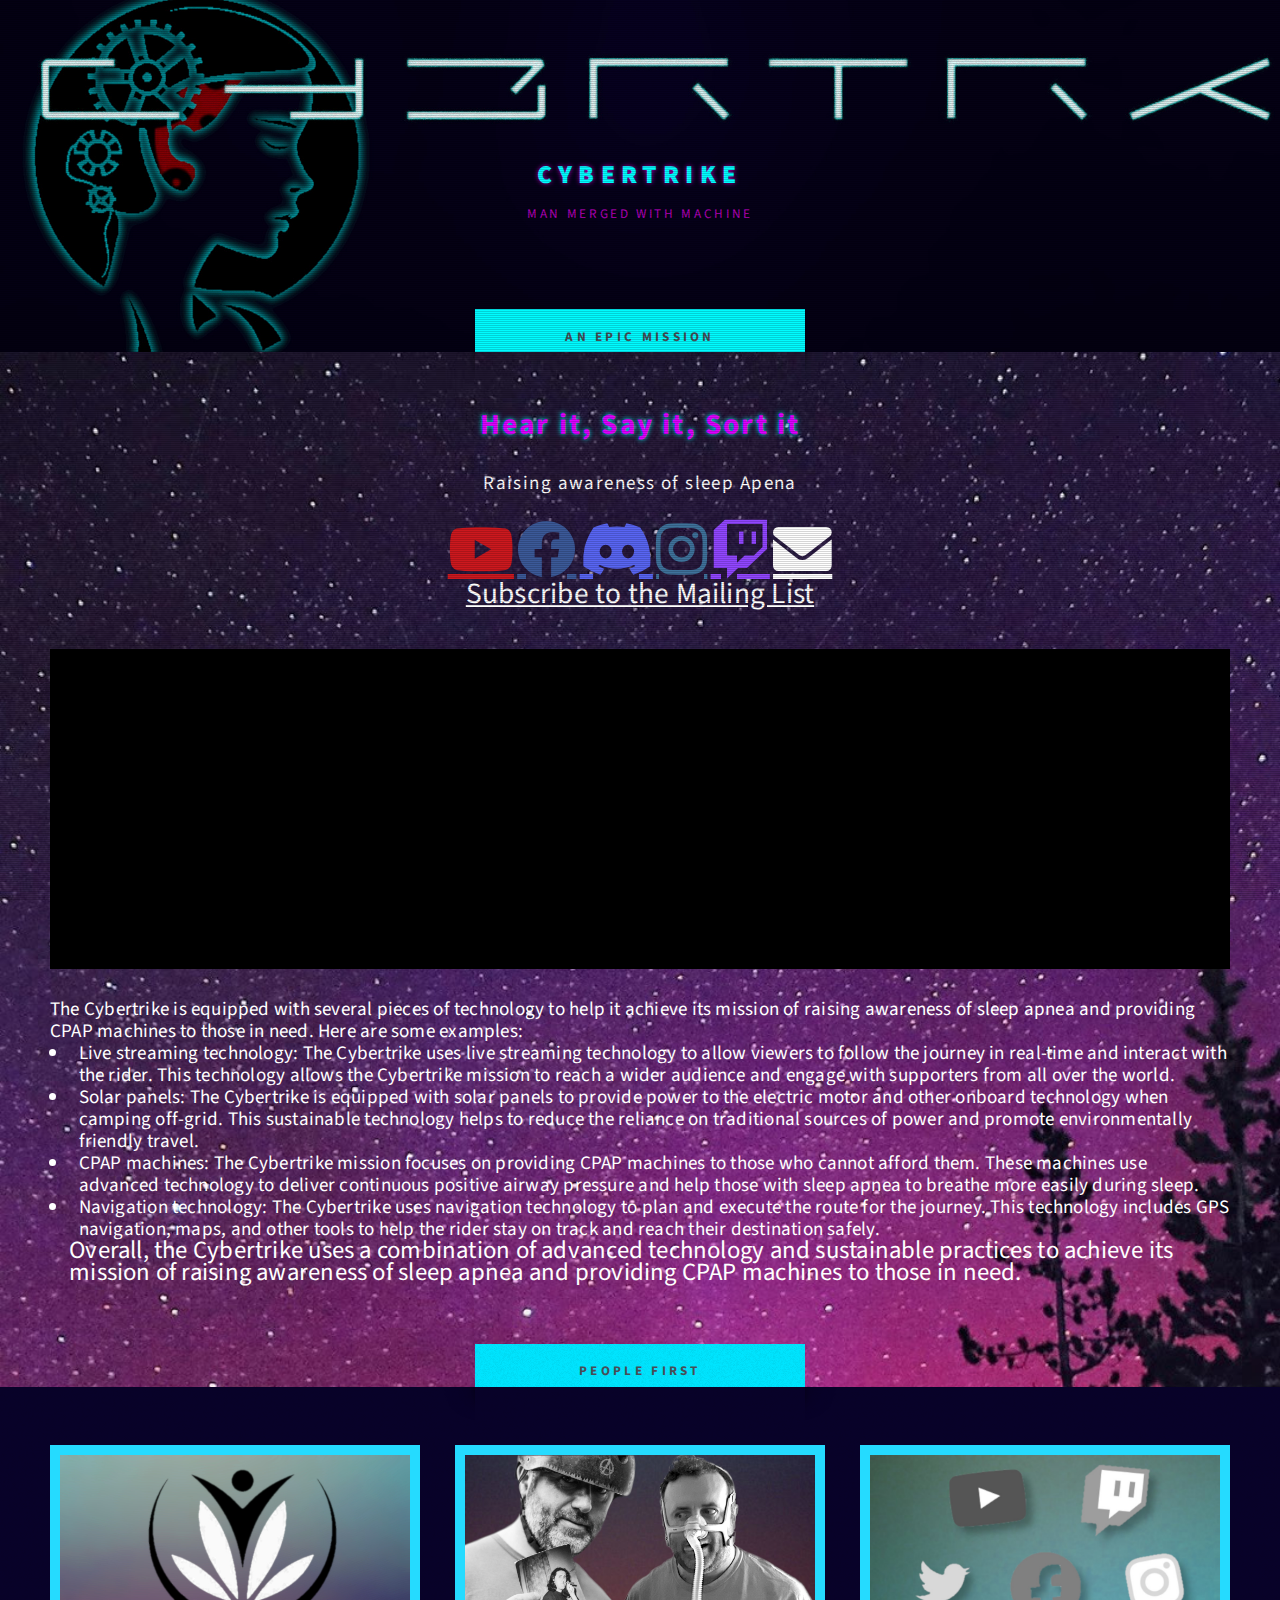
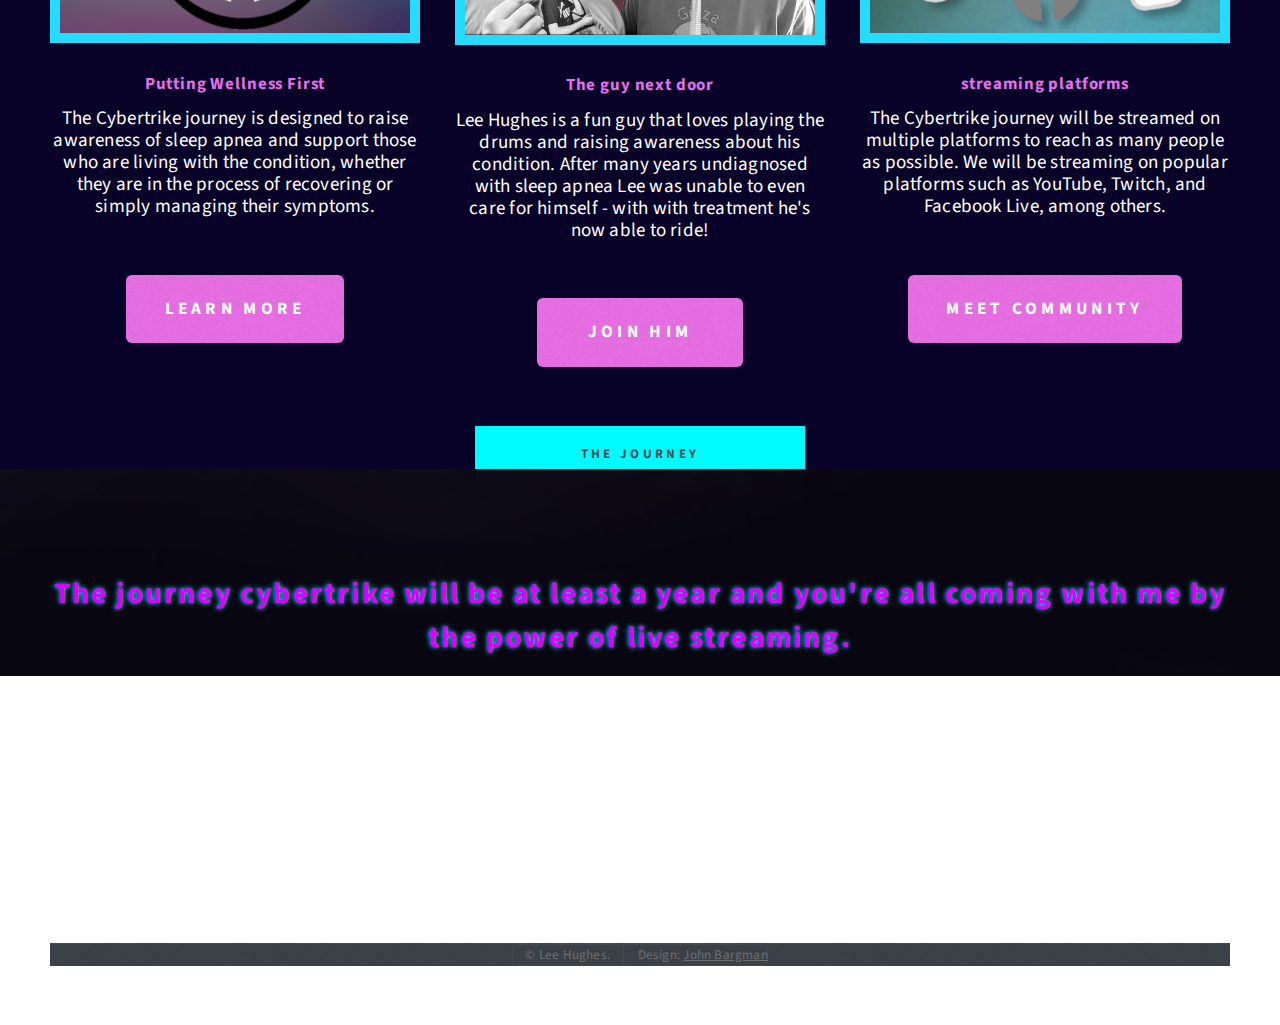
==== website/webroot/index.html @ 4cdc6efd "regorganised file structure to better represent machines" ====
<!DOCTYPE HTML>
<!--
	Cybertrike by John Bargman
-->
<html>
	<head>
		<title>Cybertrike</title>
		<meta charset="utf-8" />
		<meta name="viewport" content="width=device-width, initial-scale=1, user-scalable=no" />
		<link rel="stylesheet" href="assets/css/main.css" />
        <link rel="stylesheet" href="https://cdnjs.cloudflare.com/ajax/libs/font-awesome/6.0.0/css/all.min.css">
        <link rel="stylesheet" href="assets/css/custom.css" />
	</head>
	<body class="no-sidebar is-preload parallax">
		<div id="page-wrapper">

			<!-- Header -->
				<section id="header" class="wrapper">

					<!-- Logo -->
						<div id="logo">
							<h1><a href="index.html">Cybertrike</a></h1>
							<p>Man merged with Machine</p>
						</div>
				</section>
			<!-- Main -->
				<div id="main" class="wrapper style2">
					<div class="title">An Epic Mission</div>
					<div class="container">
						<!-- Content -->
							<div id="content">
								<article class="box post">
									<header class="style1">
										<h2> Hear it, Say it, Sort it </h2>
										<p>Raising awareness of sleep Apena </p>
                                        <div class="row">
                                            <div class="col-6 col-12-medium" style="margin-left: auto;margin-right: auto;">
                                                <!-- Contact -->
                                                <div class="row">
                                                    <div class="col-12 col-12-small">
                                                        <br />
                                                            <a href="https://www.youtube.com/@cybertrike" class="fa-brands fa-youtube fa-colored fa-4x">  </a>
                                                            <a href="https://www.facebook.com/cybertrike" class="fa-brands fa-facebook fa-colored fa-4x"></a>
                                                            <a href="https://discord.com/invite/s9ZY468evv" class="fa-brands fa-discord fa-colored fa-4x"></a>
                                                            <a href="https://instagram.com/cybertriker"   class="fa-brands fa-instagram fa-colored fa-4x"></a>
                                                            <a href="https://www.twitch.tv/cybertriker"   class="fa-brands fa-twitch fa-colored fa-4x"></a>
                                                            <a href="mailto:postmaster@cybertrike.org"    class="fa fa-envelope fa-colored fa-4x"></a>
                                                    </div>
                                                    <a href="mailto:cybertrike@freelists.org" style="font-size:2em;margin-left: auto;margin-right: auto;position:relative; padding-top:4px; color:#fff">Subscribe to the Mailing List</a>
                                                </div>
                                            </div>
                                        </div>
									</header>
                                    <a href="#" class="image featured" style="width:100%;height:320px;overflow:hidden;background-color: #000;">
                                        <video no-controls loop muted autoplay style="width:600px;top:-10px;position:relative;display: block;margin-left: auto;margin-right: auto;">
                                            <source src="images/banner.mp4" type="video/mp4">
                                            <source src="images/banner.webm" type="video/webm">
                                            <img src="images/pic01.jpg" title="Your browser does not support the video tag">
                                        </video>
                                    </a>
									<p>The Cybertrike is equipped with several pieces of technology to help it achieve its mission of raising awareness of sleep apnea and providing CPAP machines to those in need. Here are some examples:</p>
                                    <ul>
                                        <li>Live streaming technology: The Cybertrike uses live streaming technology to allow viewers to follow the journey in real-time and interact with the rider. This technology allows the Cybertrike mission to reach a wider audience and engage with supporters from all over the world.</li>
                                        <li>Solar panels: The Cybertrike is equipped with solar panels to provide power to the electric motor and other onboard technology when camping off-grid. This sustainable technology helps to reduce the reliance on traditional sources of power and promote environmentally friendly travel.</li>
                                        <li>CPAP machines: The Cybertrike mission focuses on providing CPAP machines to those who cannot afford them. These machines use advanced technology to deliver continuous positive airway pressure and help those with sleep apnea to breathe more easily during sleep.</li>
                                        <li>Navigation technology: The Cybertrike uses navigation technology to plan and execute the route for the journey. This technology includes GPS navigation, maps, and other tools to help the rider stay on track and reach their destination safely.</li>
                                        <p>Overall, the Cybertrike uses a combination of advanced technology and sustainable practices to achieve its mission of raising awareness of sleep apnea and providing CPAP machines to those in need.</p>
                                    </ul>
								</article>
							</div>

					</div>
				</div>

			<!-- Highlights -->
				<section id="highlights" class="wrapper style3 padding:0 0 0 0;">
					<div class="title">People First</div>
					<div class="container">
						<div class="row aln-center">
							<div class="col-4 col-12-medium">
								<section class="highlight">
									<a href="#" class="image featured"><img src="images/pic02.jpg" alt="" /></a>
									<h3><a href="#">Putting Wellness First</a></h3>
									<p>The Cybertrike journey is designed to raise awareness of sleep apnea and support those who are living with the condition, whether they are in the process of recovering or simply managing their symptoms.</p>
									<ul class="actions">
										<li><a href="https://www.facebook.com/cybertrike" class="button style1">Learn More</a></li>
									</ul>
								</section>
							</div>
							<div class="col-4 col-12-medium">
								<section class="highlight">
									<a href="#" class="image featured"><img src="images/pic03.jpg" alt="" /></a>
									<h3><a href="#">The guy next door</a></h3>
									<p>Lee Hughes is a fun guy that loves playing the drums and raising awareness about his condition. After many years undiagnosed with sleep apnea Lee was unable to even care for himself - with with treatment he's now able to ride!</p>
									<ul class="actions">
										<li><a href="https://www.youtube.com/@cybertrike" class="button style1">Join him</a></li>
									</ul>
								</section>
							</div>
							<div class="col-4 col-12-medium">
								<section class="highlight">
									<a href="#" class="image featured"><img src="images/pic04.jpg" alt="" /></a>
									<h3><a href="#">streaming platforms</a></h3>
									<p>The Cybertrike journey will be streamed on multiple platforms to reach as many people as possible. We will be streaming on popular platforms such as YouTube, Twitch, and Facebook Live, among others.</p>
									<ul class="actions">
										<li><a href="https://discord.com/invite/s9ZY468evv" class="button style1">Meet Community</a></li>
									</ul>
								</section>
							</div>
						</div>
					</div>
				</section>

			<!-- Footer -->
				<section id="footer" class="wrapper">
					<div class="title">The journey</div>
					<div class="container">
						<header class="style1">
							<h2>The journey cybertrike will be at least a year and you're all coming with me by the power of live streaming.</h2>
							<p>Join me on an epic journey with Cybertrike, a year-long ride that will take you on an unforgettable adventure - all from the comfort of your own home! Through the power of live streaming, you'll be able to experience every moment of this incredible journey as we raise awareness for obstructive sleep apnea and provide life-changing equipment to those in need. Whether you're a sleep apnea sufferer, a supporter of the cause, or just someone looking for an adventure, Cybertrike has something for everyone. So buckle up and join us on this incredible journey - together, we can make a difference!</p>
						</header>
						<div id="copyright" style="padding-top:0;">
							<ul>
								<li>&copy; Lee Hughes.</li><li>Design: <a href="mailto:darthpjb@gmail.com">John Bargman</a></li>
							</ul>
						</div>
					</div>
				</section>

		</div>

		<!-- Scripts -->
			<script src="assets/js/jquery.min.js"></script>
			<script src="assets/js/jquery.dropotron.min.js"></script>
			<script src="assets/js/browser.min.js"></script>
			<script src="assets/js/breakpoints.min.js"></script>
			<script src="assets/js/util.js"></script>
			<script src="assets/js/main.js"></script>

	</body>
</html>
---- website/webroot/assets/css/main.css ----
@import url("https://fonts.googleapis.com/css?family=Source+Sans+Pro:400,400italic,700,900");

/*
	Cybertrike.org by John Bargman
	
	
*/

html, body, div, span, applet, object,
iframe, h1, h2, h3, h4, h5, h6, p, blockquote,
pre, a, abbr, acronym, address, big, cite,
code, del, dfn, em, img, ins, kbd, q, s, samp,
small, strike, strong, sub, sup, tt, var, b,
u, i, center, dl, dt, dd, ol, ul, li, fieldset,
form, label, legend, table, caption, tbody,
tfoot, thead, tr, th, td, article, aside,
canvas, details, embed, figure, figcaption,
footer, header, hgroup, menu, nav, output, ruby,
section, summary, time, mark, audio, video {
	margin: 0;
	padding: 0;
	border: 0;
	font-size: 100%;
	font: inherit;
	vertical-align: baseline;}

article, aside, details, figcaption, figure,
footer, header, hgroup, menu, nav, section {
	display: block;}

body {
	line-height: 1;
}

ol, ul {
	list-style: none;
}

blockquote, q {
	quotes: none;
}

	blockquote:before, blockquote:after, q:before, q:after {
		content: '';
		content: none;
	}

table {
	border-collapse: collapse;
	border-spacing: 0;
}
.video-background { /* class name used in javascript too */
    width: 100%; /* width needs to be set to 100% */
    height: 100%; /* height needs to be set to 100% */
    position: absolute;
    left: 0;
    top: 0;
    z-index: -1;
}

body {
	-webkit-text-size-adjust: none;
}

mark {
	background-color: transparent;
	color: inherit;
}

input::-moz-focus-inner {
	border: 0;
	padding: 0;
}

input, select, textarea {
	-moz-appearance: none;
	-webkit-appearance: none;
	-ms-appearance: none;
	appearance: none;
}

/* Basic */

	@-ms-viewport {
		width: device-width;
	}

	html {
		box-sizing: border-box;
	}

	*, *:before, *:after {
		box-sizing: inherit;
	}

	body.is-preload *, body.is-preload *:before, body.is-preload *:after {
		-moz-animation: none !important;
		-webkit-animation: none !important;
		-ms-animation: none !important;
		animation: none !important;
		-moz-transition: none !important;
		-webkit-transition: none !important;
		-ms-transition: none !important;
		transition: none !important;
	}

	body, input, textarea, select {
		font-family: 'Source Sans Pro', sans-serif;
		font-weight: 400;
		color: #ffffff;
		font-size: 14pt;
		line-height: 1.75em;
		letter-spacing: 0.025em;
	}

	h1, h2, h3, h4, h5, h6 {
		font-weight: 700;
		color: #dd00ff;
	}

		h1 a, h2 a, h3 a, h4 a, h5 a, h6 a {
			color: inherit;
			text-decoration: none;
		}

	a {
		-moz-transition: color .25s ease-in-out;
		-webkit-transition: color .25s ease-in-out;
		-ms-transition: color .25s ease-in-out;
		transition: color .25s ease-in-out;
		text-decoration: underline;
		color: #717479;
	}

		a:hover {
			text-decoration: none;
		}

	strong, b {
		font-weight: 700;
		color: #484d55;
	}

	blockquote {
		border-left: solid 0.5em #ddd;
		padding: 1em 0 1em 2em;
		font-style: italic;
	}

	em, i {
		font-style: italic;
	}

	hr {
		border: 0;
		border-top: solid 1px #ddd;
		margin: 2em 0 2em 0;
	}

	sub {
		position: relative;
		top: 0.5em;
		font-size: 0.8em;
	}

	sup {
		position: relative;
		top: -0.5em;
		font-size: 0.8em;
	}

	.nobr {
		white-space: nowrap;
	}

	br.clear {
		clear: both;
	}

	p, ul, ol, dl, table, blockquote, form {
		font-size: 1.3em;
	}

/* Container */

	.container {
		margin: 0 auto;
		max-width: 100%;
		width: 68em;
	}

		@media screen and (max-width: 1680px) {

			.container {
				width: 70em;
			}

		}

		@media screen and (max-width: 1280px) {

			.container {
				width: calc(100% - 100px);
			}

		}

		@media screen and (max-width: 980px) {

			.container {
				width: calc(100% - 100px);
			}

		}

		@media screen and (max-width: 736px) {

			.container {
				width: calc(100% - 40px);
			}

		}

/* Row */

	.row {
		display: flex;
		flex-wrap: wrap;
		box-sizing: border-box;
		align-items: stretch;
	}

		.row > * {
			box-sizing: border-box;
		}

		.row.gtr-uniform > * > :last-child {
			margin-bottom: 0;
		}

		.row.aln-left {
			justify-content: flex-start;
		}

		.row.aln-center {
			justify-content: center;
		}

		.row.aln-right {
			justify-content: flex-end;
		}

		.row.aln-top {
			align-items: flex-start;
		}

		.row.aln-middle {
			align-items: center;
		}

		.row.aln-bottom {
			align-items: flex-end;
		}

		.row > .imp {
			order: -1;
		}

		.row > .col-1 {
			width: 8.33333%;
		}

		.row > .off-1 {
			margin-left: 8.33333%;
		}

		.row > .col-2 {
			width: 16.66667%;
		}

		.row > .off-2 {
			margin-left: 16.66667%;
		}

		.row > .col-3 {
			width: 25%;
		}

		.row > .off-3 {
			margin-left: 25%;
		}

		.row > .col-4 {
			width: 33.33333%;
		}

		.row > .off-4 {
			margin-left: 33.33333%;
		}

		.row > .col-5 {
			width: 41.66667%;
		}

		.row > .off-5 {
			margin-left: 41.66667%;
		}

		.row > .col-6 {
			width: 50%;
		}

		.row > .off-6 {
			margin-left: 50%;
		}

		.row > .col-7 {
			width: 58.33333%;
		}

		.row > .off-7 {
			margin-left: 58.33333%;
		}

		.row > .col-8 {
			width: 66.66667%;
		}

		.row > .off-8 {
			margin-left: 66.66667%;
		}

		.row > .col-9 {
			width: 75%;
		}

		.row > .off-9 {
			margin-left: 75%;
		}

		.row > .col-10 {
			width: 83.33333%;
		}

		.row > .off-10 {
			margin-left: 83.33333%;
		}

		.row > .col-11 {
			width: 91.66667%;
		}

		.row > .off-11 {
			margin-left: 91.66667%;
		}

		.row > .col-12 {
			width: 100%;
		}

		.row > .off-12 {
			margin-left: 100%;
		}

		.row.gtr-0 {
			margin-top: 0px;
			margin-left: 0px;
		}

			.row.gtr-0 > * {
				padding: 0px 0 0 0px;
			}

			.row.gtr-0.gtr-uniform {
				margin-top: 0px;
			}

				.row.gtr-0.gtr-uniform > * {
					padding-top: 0px;
				}

		.row.gtr-25 {
			margin-top: -12.5px;
			margin-left: -12.5px;
		}

			.row.gtr-25 > * {
				padding: 12.5px 0 0 12.5px;
			}

			.row.gtr-25.gtr-uniform {
				margin-top: -12.5px;
			}

				.row.gtr-25.gtr-uniform > * {
					padding-top: 12.5px;
				}

		.row.gtr-50 {
			margin-top: -25px;
			margin-left: -25px;
		}

			.row.gtr-50 > * {
				padding: 25px 0 0 25px;
			}

			.row.gtr-50.gtr-uniform {
				margin-top: -25px;
			}

				.row.gtr-50.gtr-uniform > * {
					padding-top: 25px;
				}

		.row {
			margin-top: -50px;
			margin-left: -50px;
		}

			.row > * {
				padding: 50px 0 0 50px;
			}

			.row.gtr-uniform {
				margin-top: -50px;
			}

				.row.gtr-uniform > * {
					padding-top: 50px;
				}

		.row.gtr-150 {
			margin-top: -75px;
			margin-left: -75px;
		}

			.row.gtr-150 > * {
				padding: 75px 0 0 75px;
			}

			.row.gtr-150.gtr-uniform {
				margin-top: -75px;
			}

				.row.gtr-150.gtr-uniform > * {
					padding-top: 75px;
				}

		.row.gtr-200 {
			margin-top: -100px;
			margin-left: -100px;
		}

			.row.gtr-200 > * {
				padding: 100px 0 0 100px;
			}

			.row.gtr-200.gtr-uniform {
				margin-top: -100px;
			}

				.row.gtr-200.gtr-uniform > * {
					padding-top: 100px;
				}

		@media screen and (max-width: 1680px) {

			.row {
				display: flex;
				flex-wrap: wrap;
				box-sizing: border-box;
				align-items: stretch;
			}

				.row > * {
					box-sizing: border-box;
				}

				.row.gtr-uniform > * > :last-child {
					margin-bottom: 0;
				}

				.row.aln-left {
					justify-content: flex-start;
				}

				.row.aln-center {
					justify-content: center;
				}

				.row.aln-right {
					justify-content: flex-end;
				}

				.row.aln-top {
					align-items: flex-start;
				}

				.row.aln-middle {
					align-items: center;
				}

				.row.aln-bottom {
					align-items: flex-end;
				}

				.row > .imp-xlarge {
					order: -1;
				}

				.row > .col-1-xlarge {
					width: 8.33333%;
				}

				.row > .off-1-xlarge {
					margin-left: 8.33333%;
				}

				.row > .col-2-xlarge {
					width: 16.66667%;
				}

				.row > .off-2-xlarge {
					margin-left: 16.66667%;
				}

				.row > .col-3-xlarge {
					width: 25%;
				}

				.row > .off-3-xlarge {
					margin-left: 25%;
				}

				.row > .col-4-xlarge {
					width: 33.33333%;
				}

				.row > .off-4-xlarge {
					margin-left: 33.33333%;
				}

				.row > .col-5-xlarge {
					width: 41.66667%;
				}

				.row > .off-5-xlarge {
					margin-left: 41.66667%;
				}

				.row > .col-6-xlarge {
					width: 50%;
				}

				.row > .off-6-xlarge {
					margin-left: 50%;
				}

				.row > .col-7-xlarge {
					width: 58.33333%;
				}

				.row > .off-7-xlarge {
					margin-left: 58.33333%;
				}

				.row > .col-8-xlarge {
					width: 66.66667%;
				}

				.row > .off-8-xlarge {
					margin-left: 66.66667%;
				}

				.row > .col-9-xlarge {
					width: 75%;
				}

				.row > .off-9-xlarge {
					margin-left: 75%;
				}

				.row > .col-10-xlarge {
					width: 83.33333%;
				}

				.row > .off-10-xlarge {
					margin-left: 83.33333%;
				}

				.row > .col-11-xlarge {
					width: 91.66667%;
				}

				.row > .off-11-xlarge {
					margin-left: 91.66667%;
				}

				.row > .col-12-xlarge {
					width: 100%;
				}

				.row > .off-12-xlarge {
					margin-left: 100%;
				}

				.row.gtr-0 {
					margin-top: 0px;
					margin-left: 0px;
				}

					.row.gtr-0 > * {
						padding: 0px 0 0 0px;
					}

					.row.gtr-0.gtr-uniform {
						margin-top: 0px;
					}

						.row.gtr-0.gtr-uniform > * {
							padding-top: 0px;
						}

				.row.gtr-25 {
					margin-top: -12.5px;
					margin-left: -12.5px;
				}

					.row.gtr-25 > * {
						padding: 12.5px 0 0 12.5px;
					}

					.row.gtr-25.gtr-uniform {
						margin-top: -12.5px;
					}

						.row.gtr-25.gtr-uniform > * {
							padding-top: 12.5px;
						}

				.row.gtr-50 {
					margin-top: -25px;
					margin-left: -25px;
				}

					.row.gtr-50 > * {
						padding: 25px 0 0 25px;
					}

					.row.gtr-50.gtr-uniform {
						margin-top: -25px;
					}

						.row.gtr-50.gtr-uniform > * {
							padding-top: 25px;
						}

				.row {
					margin-top: -50px;
					margin-left: -50px;
				}

					.row > * {
						padding: 50px 0 0 50px;
					}

					.row.gtr-uniform {
						margin-top: -50px;
					}

						.row.gtr-uniform > * {
							padding-top: 50px;
						}

				.row.gtr-150 {
					margin-top: -75px;
					margin-left: -75px;
				}

					.row.gtr-150 > * {
						padding: 75px 0 0 75px;
					}

					.row.gtr-150.gtr-uniform {
						margin-top: -75px;
					}

						.row.gtr-150.gtr-uniform > * {
							padding-top: 75px;
						}

				.row.gtr-200 {
					margin-top: -100px;
					margin-left: -100px;
				}

					.row.gtr-200 > * {
						padding: 100px 0 0 100px;
					}

					.row.gtr-200.gtr-uniform {
						margin-top: -100px;
					}

						.row.gtr-200.gtr-uniform > * {
							padding-top: 100px;
						}

		}

		@media screen and (max-width: 1280px) {

			.row {
				display: flex;
				flex-wrap: wrap;
				box-sizing: border-box;
				align-items: stretch;
			}

				.row > * {
					box-sizing: border-box;
				}

				.row.gtr-uniform > * > :last-child {
					margin-bottom: 0;
				}

				.row.aln-left {
					justify-content: flex-start;
				}

				.row.aln-center {
					justify-content: center;
				}

				.row.aln-right {
					justify-content: flex-end;
				}

				.row.aln-top {
					align-items: flex-start;
				}

				.row.aln-middle {
					align-items: center;
				}

				.row.aln-bottom {
					align-items: flex-end;
				}

				.row > .imp-large {
					order: -1;
				}

				.row > .col-1-large {
					width: 8.33333%;
				}

				.row > .off-1-large {
					margin-left: 8.33333%;
				}

				.row > .col-2-large {
					width: 16.66667%;
				}

				.row > .off-2-large {
					margin-left: 16.66667%;
				}

				.row > .col-3-large {
					width: 25%;
				}

				.row > .off-3-large {
					margin-left: 25%;
				}

				.row > .col-4-large {
					width: 33.33333%;
				}

				.row > .off-4-large {
					margin-left: 33.33333%;
				}

				.row > .col-5-large {
					width: 41.66667%;
				}

				.row > .off-5-large {
					margin-left: 41.66667%;
				}

				.row > .col-6-large {
					width: 50%;
				}

				.row > .off-6-large {
					margin-left: 50%;
				}

				.row > .col-7-large {
					width: 58.33333%;
				}

				.row > .off-7-large {
					margin-left: 58.33333%;
				}

				.row > .col-8-large {
					width: 66.66667%;
				}

				.row > .off-8-large {
					margin-left: 66.66667%;
				}

				.row > .col-9-large {
					width: 75%;
				}

				.row > .off-9-large {
					margin-left: 75%;
				}

				.row > .col-10-large {
					width: 83.33333%;
				}

				.row > .off-10-large {
					margin-left: 83.33333%;
				}

				.row > .col-11-large {
					width: 91.66667%;
				}

				.row > .off-11-large {
					margin-left: 91.66667%;
				}

				.row > .col-12-large {
					width: 100%;
				}

				.row > .off-12-large {
					margin-left: 100%;
				}

				.row.gtr-0 {
					margin-top: 0px;
					margin-left: 0px;
				}

					.row.gtr-0 > * {
						padding: 0px 0 0 0px;
					}

					.row.gtr-0.gtr-uniform {
						margin-top: 0px;
					}

						.row.gtr-0.gtr-uniform > * {
							padding-top: 0px;
						}

				.row.gtr-25 {
					margin-top: -8.75px;
					margin-left: -8.75px;
				}

					.row.gtr-25 > * {
						padding: 8.75px 0 0 8.75px;
					}

					.row.gtr-25.gtr-uniform {
						margin-top: -8.75px;
					}

						.row.gtr-25.gtr-uniform > * {
							padding-top: 8.75px;
						}

				.row.gtr-50 {
					margin-top: -17.5px;
					margin-left: -17.5px;
				}

					.row.gtr-50 > * {
						padding: 17.5px 0 0 17.5px;
					}

					.row.gtr-50.gtr-uniform {
						margin-top: -17.5px;
					}

						.row.gtr-50.gtr-uniform > * {
							padding-top: 17.5px;
						}

				.row {
					margin-top: -35px;
					margin-left: -35px;
				}

					.row > * {
						padding: 35px 0 0 35px;
					}

					.row.gtr-uniform {
						margin-top: -35px;
					}

						.row.gtr-uniform > * {
							padding-top: 35px;
						}

				.row.gtr-150 {
					margin-top: -52.5px;
					margin-left: -52.5px;
				}

					.row.gtr-150 > * {
						padding: 52.5px 0 0 52.5px;
					}

					.row.gtr-150.gtr-uniform {
						margin-top: -52.5px;
					}

						.row.gtr-150.gtr-uniform > * {
							padding-top: 52.5px;
						}

				.row.gtr-200 {
					margin-top: -70px;
					margin-left: -70px;
				}

					.row.gtr-200 > * {
						padding: 70px 0 0 70px;
					}

					.row.gtr-200.gtr-uniform {
						margin-top: -70px;
					}

						.row.gtr-200.gtr-uniform > * {
							padding-top: 70px;
						}

		}

		@media screen and (max-width: 980px) {

			.row {
				display: flex;
				flex-wrap: wrap;
				box-sizing: border-box;
				align-items: stretch;
			}

				.row > * {
					box-sizing: border-box;
				}

				.row.gtr-uniform > * > :last-child {
					margin-bottom: 0;
				}

				.row.aln-left {
					justify-content: flex-start;
				}

				.row.aln-center {
					justify-content: center;
				}

				.row.aln-right {
					justify-content: flex-end;
				}

				.row.aln-top {
					align-items: flex-start;
				}

				.row.aln-middle {
					align-items: center;
				}

				.row.aln-bottom {
					align-items: flex-end;
				}

				.row > .imp-medium {
					order: -1;
				}

				.row > .col-1-medium {
					width: 8.33333%;
				}

				.row > .off-1-medium {
					margin-left: 8.33333%;
				}

				.row > .col-2-medium {
					width: 16.66667%;
				}

				.row > .off-2-medium {
					margin-left: 16.66667%;
				}

				.row > .col-3-medium {
					width: 25%;
				}

				.row > .off-3-medium {
					margin-left: 25%;
				}

				.row > .col-4-medium {
					width: 33.33333%;
				}

				.row > .off-4-medium {
					margin-left: 33.33333%;
				}

				.row > .col-5-medium {
					width: 41.66667%;
				}

				.row > .off-5-medium {
					margin-left: 41.66667%;
				}

				.row > .col-6-medium {
					width: 50%;
				}

				.row > .off-6-medium {
					margin-left: 50%;
				}

				.row > .col-7-medium {
					width: 58.33333%;
				}

				.row > .off-7-medium {
					margin-left: 58.33333%;
				}

				.row > .col-8-medium {
					width: 66.66667%;
				}

				.row > .off-8-medium {
					margin-left: 66.66667%;
				}

				.row > .col-9-medium {
					width: 75%;
				}

				.row > .off-9-medium {
					margin-left: 75%;
				}

				.row > .col-10-medium {
					width: 83.33333%;
				}

				.row > .off-10-medium {
					margin-left: 83.33333%;
				}

				.row > .col-11-medium {
					width: 91.66667%;
				}

				.row > .off-11-medium {
					margin-left: 91.66667%;
				}

				.row > .col-12-medium {
					width: 100%;
				}

				.row > .off-12-medium {
					margin-left: 100%;
				}

				.row.gtr-0 {
					margin-top: 0px;
					margin-left: 0px;
				}

					.row.gtr-0 > * {
						padding: 0px 0 0 0px;
					}

					.row.gtr-0.gtr-uniform {
						margin-top: 0px;
					}

						.row.gtr-0.gtr-uniform > * {
							padding-top: 0px;
						}

				.row.gtr-25 {
					margin-top: -12.5px;
					margin-left: -12.5px;
				}

					.row.gtr-25 > * {
						padding: 12.5px 0 0 12.5px;
					}

					.row.gtr-25.gtr-uniform {
						margin-top: -12.5px;
					}

						.row.gtr-25.gtr-uniform > * {
							padding-top: 12.5px;
						}

				.row.gtr-50 {
					margin-top: -25px;
					margin-left: -25px;
				}

					.row.gtr-50 > * {
						padding: 25px 0 0 25px;
					}

					.row.gtr-50.gtr-uniform {
						margin-top: -25px;
					}

						.row.gtr-50.gtr-uniform > * {
							padding-top: 25px;
						}

				.row {
					margin-top: -50px;
					margin-left: -50px;
				}

					.row > * {
						padding: 50px 0 0 50px;
					}

					.row.gtr-uniform {
						margin-top: -50px;
					}

						.row.gtr-uniform > * {
							padding-top: 50px;
						}

				.row.gtr-150 {
					margin-top: -75px;
					margin-left: -75px;
				}

					.row.gtr-150 > * {
						padding: 75px 0 0 75px;
					}

					.row.gtr-150.gtr-uniform {
						margin-top: -75px;
					}

						.row.gtr-150.gtr-uniform > * {
							padding-top: 75px;
						}

				.row.gtr-200 {
					margin-top: -100px;
					margin-left: -100px;
				}

					.row.gtr-200 > * {
						padding: 100px 0 0 100px;
					}

					.row.gtr-200.gtr-uniform {
						margin-top: -100px;
					}

						.row.gtr-200.gtr-uniform > * {
							padding-top: 100px;
						}

		}

		@media screen and (max-width: 736px) {

			.row {
				display: flex;
				flex-wrap: wrap;
				box-sizing: border-box;
				align-items: stretch;
			}

				.row > * {
					box-sizing: border-box;
				}

				.row.gtr-uniform > * > :last-child {
					margin-bottom: 0;
				}

				.row.aln-left {
					justify-content: flex-start;
				}

				.row.aln-center {
					justify-content: center;
				}

				.row.aln-right {
					justify-content: flex-end;
				}

				.row.aln-top {
					align-items: flex-start;
				}

				.row.aln-middle {
					align-items: center;
				}

				.row.aln-bottom {
					align-items: flex-end;
				}

				.row > .imp-small {
					order: -1;
				}

				.row > .col-1-small {
					width: 8.33333%;
				}

				.row > .off-1-small {
					margin-left: 8.33333%;
				}

				.row > .col-2-small {
					width: 16.66667%;
				}

				.row > .off-2-small {
					margin-left: 16.66667%;
				}

				.row > .col-3-small {
					width: 25%;
				}

				.row > .off-3-small {
					margin-left: 25%;
				}

				.row > .col-4-small {
					width: 33.33333%;
				}

				.row > .off-4-small {
					margin-left: 33.33333%;
				}

				.row > .col-5-small {
					width: 41.66667%;
				}

				.row > .off-5-small {
					margin-left: 41.66667%;
				}

				.row > .col-6-small {
					width: 50%;
				}

				.row > .off-6-small {
					margin-left: 50%;
				}

				.row > .col-7-small {
					width: 58.33333%;
				}

				.row > .off-7-small {
					margin-left: 58.33333%;
				}

				.row > .col-8-small {
					width: 66.66667%;
				}

				.row > .off-8-small {
					margin-left: 66.66667%;
				}

				.row > .col-9-small {
					width: 75%;
				}

				.row > .off-9-small {
					margin-left: 75%;
				}

				.row > .col-10-small {
					width: 83.33333%;
				}

				.row > .off-10-small {
					margin-left: 83.33333%;
				}

				.row > .col-11-small {
					width: 91.66667%;
				}

				.row > .off-11-small {
					margin-left: 91.66667%;
				}

				.row > .col-12-small {
					width: 100%;
				}

				.row > .off-12-small {
					margin-left: 100%;
				}

				.row.gtr-0 {
					margin-top: 0px;
					margin-left: 0px;
				}

					.row.gtr-0 > * {
						padding: 0px 0 0 0px;
					}

					.row.gtr-0.gtr-uniform {
						margin-top: 0px;
					}

						.row.gtr-0.gtr-uniform > * {
							padding-top: 0px;
						}

				.row.gtr-25 {
					margin-top: -7.5px;
					margin-left: -7.5px;
				}

					.row.gtr-25 > * {
						padding: 7.5px 0 0 7.5px;
					}

					.row.gtr-25.gtr-uniform {
						margin-top: -7.5px;
					}

						.row.gtr-25.gtr-uniform > * {
							padding-top: 7.5px;
						}

				.row.gtr-50 {
					margin-top: -15px;
					margin-left: -15px;
				}

					.row.gtr-50 > * {
						padding: 15px 0 0 15px;
					}

					.row.gtr-50.gtr-uniform {
						margin-top: -15px;
					}

						.row.gtr-50.gtr-uniform > * {
							padding-top: 15px;
						}

				.row {
					margin-top: -30px;
					margin-left: -30px;
				}

					.row > * {
						padding: 30px 0 0 30px;
					}

					.row.gtr-uniform {
						margin-top: -30px;
					}

						.row.gtr-uniform > * {
							padding-top: 30px;
						}

				.row.gtr-150 {
					margin-top: -45px;
					margin-left: -45px;
				}

					.row.gtr-150 > * {
						padding: 45px 0 0 45px;
					}

					.row.gtr-150.gtr-uniform {
						margin-top: -45px;
					}

						.row.gtr-150.gtr-uniform > * {
							padding-top: 45px;
						}

				.row.gtr-200 {
					margin-top: -60px;
					margin-left: -60px;
				}

					.row.gtr-200 > * {
						padding: 60px 0 0 60px;
					}

					.row.gtr-200.gtr-uniform {
						margin-top: -60px;
					}

						.row.gtr-200.gtr-uniform > * {
							padding-top: 60px;
						}

		}

/* Section/Article */

	section,
	article {
		margin: 0 0 4em 0;
	}

	section > :last-child,
	article > :last-child,
	section:last-child,
	article:last-child {
		margin-bottom: 0;
	}

	header.style1 {
		text-align: center;
		padding: 3em 0 3em 0;
	}

		header.style1 h2 {
			font-weight: 700;
			font-size: 2em;
			letter-spacing: 0.075em;
			line-height: 1.5em;
            text-shadow: 0px 0px 5px #00fbff;
		}

		header.style1 p {
			color: #ffffff;
			display: block;
			margin: 1.15em 0 0 0;
			font-size: 1.3em;
			letter-spacing: 0.075em;
			line-height: 1.5em;
		}

/* Table */

	table {
		width: 100%;
	}

		table.default {
			width: 100%;
		}

			table.default tbody tr:nth-child(2n+2) {
				background: #f4f4f4;
			}

			table.default td {
				padding: 0.5em 1em 0.5em 1em;
			}

			table.default th {
				text-align: left;
				font-weight: 400;
				padding: 0.5em 1em 0.5em 1em;
			}

			table.default thead {
				background: #484d55;
				color: #fff;
			}

			table.default tfoot {
				background: #eee;
			}

/* Form */

	form label {
		display: block;
		font-weight: 700;
		color: #484d55;
		margin: 0.25em 0 0.5em 0;
	}

	form input[type="text"],
	form input[type="email"],
	form input[type="password"],
	form select,
	form textarea {
		-moz-transition: all .25s ease-in-out;
		-webkit-transition: all .25s ease-in-out;
		-ms-transition: all .25s ease-in-out;
		transition: all .25s ease-in-out;
		-webkit-appearance: none;
		display: block;
		border: 0;
		background: #eee;
		box-shadow: inset 0px 0px 1px 0px #a0a1a7;
		border-radius: 0.35em;
		width: 100%;
		padding: 0.75em 1em 0.75em 1em;
	}

		form input[type="text"]:focus,
		form input[type="email"]:focus,
		form input[type="password"]:focus,
		form select:focus,
		form textarea:focus {
			background: #f8f8f8;
		}

	form input[type="text"],
	form input[type="email"]
	input[type="password"] {
		line-height: 1em;
	}

	form select {
		line-height: 1em;
	}

	form textarea {
		min-height: 8em;
	}

	form ul.actions {
		margin-top: 0;
	}

	form ::-webkit-input-placeholder {
		color: #555 !important;
		font-style: italic;
		line-height: 1.35em;
	}

	form :-moz-placeholder {
		color: #555 !important;
		font-style: italic;
	}

	form ::-moz-placeholder {
		color: #555 !important;
		font-style: italic;
	}

	form :-ms-input-placeholder {
		color: #555 !important;
		font-style: italic;
	}

	form ::-moz-focus-inner {
		border: 0;
	}

/* Image */

	.image {
		display: inline-block;
	}

		.image img {
			display: block;
			width: 100%;
		}

		.image.fit {
			display: block;
			width: 100%;
		}

		.image.left {
			float: left;
			margin: 0 2em 2em 0;
		}

		.image.centered {
			display: block;
			margin: 0 0 2em 0;
		}

			.image.centered img {
				margin: 0 auto;
				width: auto;
			}

		.image.featured {
			display: block;
			width: 100%;
			margin: 0 0 2em 0;
		}

/* Button */

	input[type="button"],
	input[type="submit"],
	input[type="reset"],
	button,
	.button {
		-moz-transition: all .25s ease-in-out;
		-webkit-transition: all .25s ease-in-out;
		-ms-transition: all .25s ease-in-out;
		transition: all .25s ease-in-out;
		display: inline-block;
		background: #444;
		text-align: center;
		text-transform: uppercase;
		font-weight: 700;
		letter-spacing: 0.25em;
		text-decoration: none;
		border-radius: 0.35em;
		border: 0;
		outline: 0;
		cursor: pointer;
		padding: 0 2.25em 0 2.25em;
		font-size: 0.9em;
		min-width: 12em;
		height: 4em;
		line-height: 4em;
	}

		input[type="button"]:hover,
		input[type="submit"]:hover,
		input[type="reset"]:hover,
		button:hover,
		.button:hover {
			background-color: #a600ff;
		}

		input[type="button"].large,
		input[type="submit"].large,
		input[type="reset"].large,
		button.large,
		.button.large {
			font-size: 1em;
			min-width: 14em;
		}

		input[type="button"].style1,
		input[type="submit"].style1,
		input[type="reset"].style1,
		button.style1,
		.button.style1 {
			background: #e970e5 url("images/overlay.png");
			color: #fff;
		}

			input[type="button"].style1:hover,
			input[type="submit"].style1:hover,
			input[type="reset"].style1:hover,
			button.style1:hover,
			.button.style1:hover {
				background-color: #a600ff;
			}

			input[type="button"].style1:active,
			input[type="submit"].style1:active,
			input[type="reset"].style1:active,
			button.style1:active,
			.button.style1:active {
				background-color: #d96760;
			}

		input[type="button"].style2,
		input[type="submit"].style2,
		input[type="reset"].style2,
		button.style2,
		.button.style2 {
			background: none;
			color: #606167;
			box-shadow: inset 0px 0px 2px 0px #a0a1a7;
		}

			input[type="button"].style2:hover,
			input[type="submit"].style2:hover,
			input[type="reset"].style2:hover,
			button.style2:hover,
			.button.style2:hover {
				box-shadow: inset 0px 0px 2px 0px #606167;
			}

			input[type="button"].style2:active,
			input[type="submit"].style2:active,
			input[type="reset"].style2:active,
			button.style2:active,
			.button.style2:active {
				box-shadow: inset 0px 0px 2px 0px #202127;
			}

		input[type="button"].style3,
		input[type="submit"].style3,
		input[type="reset"].style3,
		button.style3,
		.button.style3 {
			background: #2f333b url("images/overlay.png");
			color: #fff;
		}

			input[type="button"].style3:hover,
			input[type="submit"].style3:hover,
			input[type="reset"].style3:hover,
			button.style3:hover,
			.button.style3:hover {
				background-color: #3f434b;
			}

			input[type="button"].style3:active,
			input[type="submit"].style3:active,
			input[type="reset"].style3:active,
			button.style3:active,
			.button.style3:active {
				background-color: #1f232b;
			}

/* List */

	ul {
		list-style: disc;
		padding-left: 1em;
	}

		ul li {
			padding-left: 0.5em;
            font-size:1em;
		}

		ul.style2 {
			list-style: none;
			padding-left: 0;
		}

			ul.style2 li {
				border-top: solid 1px #eee;
				padding: 1.5em 0 0 0;
				margin: 1.5em 0 0 0;
			}

				ul.style2 li:first-child {
					border-top: 0;
					padding-top: 0;
					margin-top: 0;
				}

		ul.style3 {
			list-style: none;
			padding-left: 0;
		}

			ul.style3 li {
				border-top: solid 1px #eee;
				padding: 0.5em 0 0 0;
				margin: 0.5em 0 0 0;
			}

				ul.style3 li:first-child {
					border-top: 0;
					padding-top: 0;
					margin-top: 0;
				}

	ol {
		list-style: decimal;
		padding-left: 1.25em;
	}

		ol li {
			padding-left: 0.25em;
		}

/* Actions */

	ul.actions {
		list-style: none;
		padding-left: 0;
		margin: 3em 0 0 0;
	}

		ul.actions li {
			display: inline-block;
			margin: 0 0.75em 0 0.75em;
			padding-left: 0;
		}

			ul.actions li:first-child {
				margin-left: 0;
			}

			ul.actions li:last-child {
				margin-right: 0;
			}

		ul.actions.special {
			text-align: center;
		}

/* Feature List */

	.feature-list {
		max-width: 58em;
		margin-left: auto;
		margin-right: auto;
		position: relative;
		top: 0.75em;
	}

		.feature-list section {
			border-top: solid 1px #eee;
			padding-top: 3em;
			padding-left: 5em;
			position: relative;
		}

		@media screen and (min-width: 981px) {

			.feature-list > .row > :nth-child(-n + 2) > section {
				border-top: 0;
				padding-top: 0;
			}

		}

		.feature-list h3 {
			color: #e97770 !important;
			margin: -0.35em 0 0.75em 0;
			font-size: 1.15em;
			letter-spacing: 0.05em;
		}

			.feature-list h3:before {
				display: block;
				color: #fff;
				background: #2f333b url("images/overlay.png");
				border-radius: 2.5em;
				text-align: center;
				width: 2.5em;
				height: 2.5em;
				line-height: 2.5em;
				margin-right: 0.75em;
				position: absolute;
				left: 0;
				margin-top: -0.5em;
			}

		.feature-list.small section {
			padding-left: 3.5em;
		}

		.feature-list.small h3:before {
			font-size: 0.8em;
		}

/* Icons */

	.icon {
		text-decoration: none;
		text-decoration: none;
	}

		.icon:before {
			-moz-osx-font-smoothing: grayscale;
			-webkit-font-smoothing: antialiased;
			display: inline-block;
			font-style: normal;
			font-variant: normal;
			text-rendering: auto;
			line-height: 1;
			text-transform: none !important;
			font-family: 'Font Awesome 5 Free';
			font-weight: 400;
		}

		.icon:before {
			line-height: inherit;
			font-size: 1.25em;
		}

		.icon > .label {
			display: none;
		}

		.icon.solid:before {
			font-weight: 900;
		}

		.icon.brands:before {
			font-family: 'Font Awesome 5 Brands';
		}

/* Box */

	.box header {
		margin: 0 0 1.5em 0;
	}

		.box header.style1 {
			position: relative;
			margin: -0.5em 0 0 0;
			padding-top: 0;
		}

	.box h2 {
		margin: 0 0 0.75em 0;
		font-size: 1.15em;
		letter-spacing: 0.05em;
	}

	.box h3 {
		margin: 0 0 0.5em 0;
		font-size: 1em;
		font-weight: 600;
		letter-spacing: 0.05em;
	}

	.box.post-excerpt .image.left {
		position: relative;
		top: 0.5em;
		width: 5em;
	}

	.box.post-excerpt h3, .box.post-excerpt p {
		margin-left: 7em;
	}

/* Wrapper */

	.wrapper {
		position: relative;
		padding: 6em 0 9em 0;
	}

		.wrapper .title {
            background-color: #00fbff;
			position: absolute;
			top: 0;
			left: 50%;
			text-align: center;
			text-transform: uppercase;
			display: block;
			font-weight: 700;
			letter-spacing: 0.25em;
			font-size: 0.9em;
			width: 25em;
			height: 3.25em;
			top: -3.25em;
			line-height: 3.25em;
			margin-bottom: -3.25em;
			margin-left: -12.5em;
			padding-top: 0.5em;
		}

			.wrapper .title:before {
				content: '';
				position: absolute;
				bottom: -38px;
				left: -35px;
				width: 35px;
				height: 38px;
				background: url("images/shadow.png");
			}

			.wrapper .title:after {
				-moz-transform: scaleX(-1);
				-webkit-transform: scaleX(-1);
				-ms-transform: scaleX(-1);
				transform: scaleX(-1);
				content: '';
				position: absolute;
				bottom: -38px;
				right: -35px;
				width: 35px;
				height: 38px;
				background: url("images/shadow.png");
			}

		.wrapper.style1 {
			background: #e97770 url("images/overlay.png");
			color: #eee;
			color: rgba(255, 255, 255, 0.75);
		}

			.wrapper.style1 .title {
				background: #e97770 url("images/overlay.png");
				color: #fff;
			}

			.wrapper.style1 h1, .wrapper.style1 h2, .wrapper.style1 h3, .wrapper.style1 h4, .wrapper.style1 h5, .wrapper.style1 h6, .wrapper.style1 strong, .wrapper.style1 b, .wrapper.style1 a {
				color: #fff;
			}

		.wrapper.style2 {
			/*background: #fff;*/
		}

			.wrapper.style2 .title {
				color: #484d55;
			}

		.wrapper.style3 {
			background: #09032a url("images/overlay.png");
		}

			.wrapper.style3 .title {
				background: #00e5ff url("images/overlay.png");
				color: #484d55;
			}

			.wrapper.style3 .image {
				border: solid 10px rgb(37, 219, 255);
			}

/* Page Wrapper */

	#page-wrapper > section {
		margin-bottom: 0;
	}

/* Header */

	#header {
		display: -moz-flex;
		display: -webkit-flex;
		display: -ms-flex;
		display: flex;
		-moz-align-items: center;
		-webkit-align-items: center;
		-ms-align-items: center;
		align-items: center;
		-moz-justify-content: center;
		-webkit-justify-content: center;
		-ms-justify-content: center;
		justify-content: center;
		position: relative;
		height: 24em;
		background: url("../../images/banner.jpg") center center;
		background-size: cover;
		padding: 0;
	}

		#header:before {
			content: '';
			position: absolute;
			top: 0;
			left: 0;
			width: 100%;
			height: 100%;
			background: url("images/overlay.png");
		}

		.homepage #header {
			height: 35em;
		}

/* Logo */

	#logo {
		width: 100%;
		text-align: center;
		position: relative;
		top: 1.5em;
	}

		#logo h1 {
			font-weight: 900;
			text-transform: uppercase;
            color: #00fbff;
            text-shadow: 0px 0px 5px  rgba(255, 0, 255, 0.7);
			font-size: 4em;
			letter-spacing: 0.25em;
		}

		#logo p {
			color : rgba(255, 0, 255, 0.7);
			text-transform: uppercase;
			margin: 1.25em 0 0 0;
			display: block;
			letter-spacing: 0.2em;
			font-size: 0.9em;
		}

/* Nav */

	#nav {
		position: absolute;
		display: block;
		top: 2.5em;
		left: 0;
		width: 100%;
		text-align: center;
	}

		#nav > ul {
			display: inline-block;
			border-radius: 0.35em;
			box-shadow: inset 0px 0px 1px 1px rgba(255, 255, 255, 0.25);
			padding: 0 1.5em 0 1.5em;
		}

			#nav > ul > li {
				display: inline-block;
				text-align: center;
				padding: 0 1.5em 0 1.5em;
			}

				#nav > ul > li > ul {
					display: none;
				}

				#nav > ul > li > a, #nav > ul > li > span {
					display: block;
					color: #eee;
					color: rgba(255, 255, 255, 0.75);
					text-transform: uppercase;
					text-decoration: none;
					font-size: 0.7em;
					letter-spacing: 0.25em;
					height: 5em;
					line-height: 5em;
					-moz-transition: all .25s ease-in-out;
					-webkit-transition: all .25s ease-in-out;
					-o-transition: all .25s ease-in-out;
					-ms-transition: all .25s ease-in-out;
					transition: all .25s ease-in-out;
					outline: 0;
				}

				#nav > ul > li:hover > a {
					color: #fff;
				}

				#nav > ul > li.active > a, #nav > ul > li.active > span {
					color: #fff;
				}

	.dropotron {
		background: #222835 url("images/overlay.png");
		background-color: rgba(44, 50, 63, 0.925);
		padding: 1.25em 1em 1.25em 1em;
		border-radius: 0.35em;
		box-shadow: inset 0px 0px 1px 1px rgba(255, 255, 255, 0.25);
		min-width: 12em;
		text-align: left;
		margin-top: -1.25em;
		margin-left: -1px;
		list-style: none;
	}

		.dropotron.level-0 {
			margin-top: -1px;
			margin-left: 0;
			border-top-left-radius: 0;
			border-top-right-radius: 0;
		}

		.dropotron a, .dropotron span {
			-moz-transition: all .25s ease-in-out;
			-webkit-transition: all .25s ease-in-out;
			-ms-transition: all .25s ease-in-out;
			transition: all .25s ease-in-out;
			display: block;
			color: #eee;
			color: rgba(255, 255, 255, 0.75);
			text-transform: uppercase;
			text-decoration: none;
			font-size: 0.7em;
			letter-spacing: 0.25em;
			border-top: solid 1px rgba(255, 255, 255, 0.15);
			line-height: 3em;
		}

		.dropotron li {
			padding-left: 0;
		}

			.dropotron li:first-child a, .dropotron li:first-child span {
				border-top: 0;
			}

			.dropotron li:hover > a, .dropotron li:hover > span {
				color: #fff;
			}

/* Intro */

	#intro {
		padding-bottom: 8em;
		text-align: center;
	}

		#intro p.style1 {
			font-size: 1.5em;
			letter-spacing: 0.075em;
		}

		#intro p.style2 {
			font-weight: 700;
			color: #fff;
			border-radius: 0.35em;
			box-shadow: inset 0px 0px 1px 1px rgba(255, 255, 255, 0.25);
			font-size: 2.75em;
			letter-spacing: 0.075em;
			line-height: 1.35em;
			padding: 1em 0 1em 0;
			margin-bottom: 1em;
		}

			#intro p.style2 a {
				color: inherit;
				text-decoration: none;
			}

		#intro p.style3 {
			font-size: 1.1em;
			width: 48em;
			margin: 0 auto;
		}

/* Features */

	#features header.style1 {
		padding-bottom: 5em;
	}

	#features ul.actions {
		margin-top: 5em;
	}

/* Highlights */

	#highlights .highlight {
		text-align: center;
	}

		#highlights .highlight h3 {
			color: #e170e9;
			margin: 0 0 0.75em 0;
			font-size: 1.15em;
			letter-spacing: 0.05em;
		}

/* Main */

/* Footer */

	#footer {
		/*background: #282b34 url("images/overlay.png");*/
		color: #eee;
		color: rgba(255, 255, 255, 0.5);
		padding-bottom: 6em;
	}


		#footer hr {
			border-top-color: #333;
			border-top-color: rgba(255, 255, 255, 0.05);
		}

		#footer form input[type="text"],
		#footer form input[type="email"],
		#footer form input[type="password"],
		#footer form select,
		#footer form textarea {
			background: #ccc;
			box-shadow: none;
		}

			#footer form input[type="text"]:focus,
			#footer form input[type="email"]:focus,
			#footer form input[type="password"]:focus,
			#footer form select:focus,
			#footer form textarea:focus {
				background: #fff;
			}

		#footer input[type="button"],
		#footer input[type="submit"],
		#footer input[type="reset"],
		#footer button,
		#footer .button {
			color: #fff;
			box-shadow: inset 0px 0px 2px 0px rgba(255, 255, 255, 0.5);
		}

			#footer input[type="button"]:hover,
			#footer input[type="submit"]:hover,
			#footer input[type="reset"]:hover,
			#footer button:hover,
			#footer .button:hover {
				color: #fff;
				box-shadow: inset 0px 0px 2px 0px rgba(255, 255, 255, 0.65);
			}

			#footer input[type="button"]:active,
			#footer input[type="submit"]:active,
			#footer input[type="reset"]:active,
			#footer button:active,
			#footer .button:active {
				box-shadow: inset 0px 0px 2px 0px rgba(255, 255, 255, 0.75);
			}

			#footer input[type="button"].style2:active,
			#footer input[type="submit"].style2:active,
			#footer input[type="reset"].style2:active,
			#footer button.style2:active,
			#footer .button.style2:active {
				box-shadow: inset 0px 0px 2px 0px rgba(255, 255, 255, 0.75);
			}

		#footer .title {
			
			color:#484d55
		}

		#footer header.style1 {
			padding-bottom: 6em;
			margin-bottom: 6em;
			border-bottom: solid 1px rgba(255, 255, 255, 0.05);
		}

			#footer header.style1 h2 {
                color:#dd00ff;
                text-shadow: 0px 0px 5px #00fbff;
			}

			#footer header.style1 .p {
				color: inherit;
			}

		#footer .feature-list {
			max-width: 100%;
		}

			#footer .feature-list section {
				border-top-color: rgba(255, 255, 255, 0.05);
			}

			#footer .feature-list h3:before {
				background: #3d4249 url("images/overlay.png");
			}

/* Copyright */

	#copyright {
		text-align: center;
		margin-top: 6em;
		border-top: solid 1px rgba(255, 255, 255, 0.05);
        background: #3d4249 url("images/overlay.png");
	}

		#copyright ul {
			display: inline-block;
			border-radius: 0.35em;
			box-shadow: inset 0px 0px 1px 1px rgba(255, 255, 255, 0.05);
			color: #aaa;
			color: rgba(255, 255, 255, 0.25);

			font-size: 0.9em;
		}

			#copyright ul li {
				display: inline-block;
				margin-left: 1em;
				padding-left: 1em;
				border-left: solid 1px #333;
				border-left-color: rgba(255, 255, 255, 0.05);
			}

				#copyright ul li:first-child {
					border-left: 0;
					margin-left: 0;
					padding-left: 0;
				}

		#copyright a {
			color: inherit;
		}

			#copyright a:hover {
				color: #fff;
			}

/* XLarge */

	@media screen and (max-width: 1680px) {

		/* Basic */

			body, input, textarea, select {
				font-size: 12pt;
			}

	}

/* Large */

	@media screen and (max-width: 1280px) {

		/* Basic */

			body, input, select, textarea {
				font-size: 11pt;
				line-height: 1.5em;
				letter-spacing: 0.015em;
			}

		/* Wrapper */

			.wrapper {
				padding: 4em 0 7em 0;
			}

		/* Logo */

			#logo {
				margin-top: -0.5em !important;
			}

				#logo h1 {
					font-size: 1.75em;
				}

		/* Intro */

			#intro {
				padding-bottom: 7em;
			}

				#intro p.style1 {
					font-size: 1.25em;
				}

				#intro p.style2 {
					font-size: 2.25em;
				}

		/* Footer */

			#footer {
				padding-bottom: 4em;
			}

				#footer header.style1 {
					padding-bottom: 4em;
					margin-bottom: 4em;
					border-bottom: solid 1px rgba(255, 255, 255, 0.05);
				}

		/* Copyright */

			#copyright {
				padding-top: 4em;
				margin-top: 4em;
			}

	}

/* Medium */

	#titleBar {
		display: none;
	}

	@media screen and (max-width: 980px) {

		/* Section/Article */

			header br {
				display: none;
			}

		/* Form */

			form ul.actions {
				text-align: center;
			}

		/* Feature List */

			.feature-list {
				max-width: 40em;
			}

				.feature-list section {
					padding-top: 4em;
				}

				.feature-list > .row > :first-child > section {
					border-top: 0;
					padding-top: 0;
				}

		/* Nav */

			#nav {
				display: none;
			}

		/* Logo */

			#logo {
				top: 0;
			}

		/* Intro */

			#intro p.style3 {
				width: auto;
			}

		/* Highlights */

			#highlights .highlight {
				max-width: 40em;
				margin-left: auto;
				margin-right: auto;
			}

		/* Footer */

			#footer .feature-list {
				border-top: solid 1px rgba(255, 255, 255, 0.05);
				padding-top: 4em;
			}

	}

		@media screen and (max-width: 980px) and (min-width: 737px) {

				#footer .feature-list > .row > :nth-child(2) > section {
					border-top: 0;
					padding-top: 0;
				}

		}

	@media screen and (max-width: 980px) {

		/* Nav */

			#page-wrapper {
				-moz-backface-visibility: hidden;
				-webkit-backface-visibility: hidden;
				-ms-backface-visibility: hidden;
				backface-visibility: hidden;
				-moz-transition: -moz-transform 0.5s ease;
				-webkit-transition: -webkit-transform 0.5s ease;
				-ms-transition: -ms-transform 0.5s ease;
				transition: transform 0.5s ease;
				padding-bottom: 1px;
			}

			#titleBar {
				-moz-backface-visibility: hidden;
				-webkit-backface-visibility: hidden;
				-ms-backface-visibility: hidden;
				backface-visibility: hidden;
				-moz-transition: -moz-transform 0.5s ease;
				-webkit-transition: -webkit-transform 0.5s ease;
				-ms-transition: -ms-transform 0.5s ease;
				transition: transform 0.5s ease;
				display: block;
				height: 44px;
				left: 0;
				position: fixed;
				top: 0;
				width: 100%;
				z-index: 10001;
				background: none;
			}

				#titleBar .title {
					display: none;
				}

				#titleBar .toggle {
					text-decoration: none;
					position: absolute;
					top: 0;
					left: 0;
					width: 60px;
					height: 44px;
				}

					#titleBar .toggle:before {
						-moz-osx-font-smoothing: grayscale;
						-webkit-font-smoothing: antialiased;
						display: inline-block;
						font-style: normal;
						font-variant: normal;
						text-rendering: auto;
						line-height: 1;
						text-transform: none !important;
						font-family: 'Font Awesome 5 Free';
						font-weight: 900;
					}

					#titleBar .toggle:before {
						-moz-transition: all .15s ease-in-out;
						-webkit-transition: all .15s ease-in-out;
						-ms-transition: all .15s ease-in-out;
						transition: all .15s ease-in-out;
						text-decoration: none;
						content: '\f0c9';
						font-size: 14px;
						position: absolute;
						top: 6px;
						left: 6px;
						display: block;
						width: 54px;
						height: 38px;
						line-height: 38px;
						text-align: center;
						color: rgba(255, 255, 255, 0.75);
						background-color: rgba(92, 95, 103, 0.5);
						border-radius: 0.25em;
					}

					#titleBar .toggle:active:before {
						background-color: rgba(92, 95, 103, 0.75);
					}

	}

/* Small */

	@media screen and (max-width: 736px) {

		/* Basic */

			body, input, select, textarea {
				line-height: 1.5em;
				font-size: 10.5pt;
				letter-spacing: 0;
			}

			h2, h3, h4, h5, h6 {
				font-size: 1.2em;
				letter-spacing: 0.05em;
				margin: 0 0 1em 0;
			}

			hr {
				margin: 1em 0 1em 0;
			}

		/* Section/Article */

			section, article {
				clear: both;
			}

			header br {
				display: none;
			}

			header.style1 {
				padding: 0 0 1em 0;
			}

				header.style1 h2 {
					font-size: 1.5em;
					letter-spacing: 0.075em;
					line-height: 1.25em;
				}

				header.style1 p {
					font-size: 1em;
					letter-spacing: 0;
					display: block;
					margin: 0;
				}

		/* Button */

			input[type="button"],
			input[type="submit"],
			input[type="reset"],
			button,
			.button {
				display: block;
				width: 100%;
				font-size: 1em;
				max-width: 30em;
				margin: 0 auto;
			}

		/* Actions */

			ul.actions {
				margin: 2em 0 0 0;
			}

				ul.actions li {
					margin: 15px 0 0 0;
					display: block;
				}

					ul.actions li:first-child {
						margin-top: 0;
					}

		/* Feature List */

			.feature-list section {
				padding-top: 2em;
				padding-left: 4em;
			}

			.feature-list h3:before {
				font-size: 0.9em;
			}

		/* Box */

			.box.post-excerpt .image.left {
				position: relative;
				top: 0.25em;
				width: 25%;
				margin: 0;
			}

			.box.post-excerpt h3, .box.post-excerpt p {
				margin-left: 32.5%;
			}

		/* Wrapper */

			.wrapper {
				padding: 3em 0 6em 0;
			}

				.wrapper .title {
					font-size: 0.9em;
					width: 18em;
					height: 2.5em;
					top: -2.5em;
					line-height: 2.5em;
					margin-bottom: -2.5em;
					margin-left: -9em;
					padding-top: 0.5em;
				}

					.wrapper .title:before, .wrapper .title:after {
						height: 15px;
						bottom: -15px;
						background-size: 100% 100%;
					}

		/* Header */

			#header {
				height: 17em;
			}

				.homepage #header {
					height: 20em;
				}

		/* Logo */

			#logo {
				text-align: center;
				padding-left: 2em;
				padding-right: 2em;
			}

				#logo h1 {
					font-size: 1.5em;
					letter-spacing: 0.2em;
				}

				#logo p {
					margin: 1.25em 0 0 0;
					display: block;
					letter-spacing: 0.2em;
					font-size: 0.9em;
				}

		/* Intro */

			#intro {
				text-align: center;
				padding-right: 2em;
				padding-left: 2em;
				padding-bottom: 5em;
				margin: 0 auto;
			}

				#intro p.style1 {
					margin-bottom: 1.5em;
				}

				#intro p.style2 {
					font-size: 1.5em;
					letter-spacing: 0.05em;
					line-height: 1.25em;
					padding: 1.25em;
				}

		/* Features */

			#features header.style1 {
				padding-bottom: 4em;
			}

			#features ul.actions {
				margin-top: 4em;
			}

		/* Content */

			#content {
				padding: 0 0 2em 0;
			}

				#content header.style1 {
					padding-bottom: 2.5em;
				}

		/* Footer */

			#footer {
				padding-bottom: 0;
			}

				#footer header.style1 {
					padding-bottom: 0;
					margin-bottom: 2em;
					border-bottom: 0;
				}

				#footer .feature-list {
					border-top: 0;
					padding-top: 0;
				}

		/* Copyright */

			#copyright {
				padding-top: 0;
				margin-top: 4em;
				border-top: 0;
			}

				#copyright ul {
					padding: 1em 2em;
					width: 100%;
				}

					#copyright ul li {
						display: block;
						margin: 0.5em 0 0 0;
						border-left: 0;
						padding: 0;
					}

						#copyright ul li:first-child {
							margin-top: 0;
						}

	}
---- website/webroot/assets/css/custom.css ----
html:before {
    content: " ";
    display: block; position: fixed;
    top: 0; left: 0; bottom: 0; right: 0;
    background: linear-gradient(rgba(0,0,0,0) 50%, rgba(0,0,0,0.16) 50%);
    z-index: 2;
    background-size: 100% 2px, 3px 100%;
    pointer-events: none;
}
.parallax {
    /* The image used */
    background-image: url("../../images/background.jpg");

    /* Set a specific height */
    min-height: 500px;

    /* Create the parallax scrolling effect */
    background-attachment: fixed;
    background-position:top;
    background-repeat: no-repeat;
    background-size: cover;
}
.fa-facebook.fa-colored, .fa-facebook-f.fa-colored, .fa-facebook-official.fa-colored, .fa-facebook-square.fa-colored { color: #3b5998; }
.fa-instagram.fa-colored { color: #3f729b; }
.fa-twitter.fa-colored, .fa-twitter-square.fa-colored { color: #55acee; }
.fa-youtube.fa-colored, .fa-youtube-play.fa-colored, .fa-youtube-square.fa-colored { color: #cc181e; }
.fa-envelope.fa-colored { color: #fff; }
.fa-discord.fa-colored { color: #5865f2; }
.fa-twitch.fa-colored { color: #9146ff; }
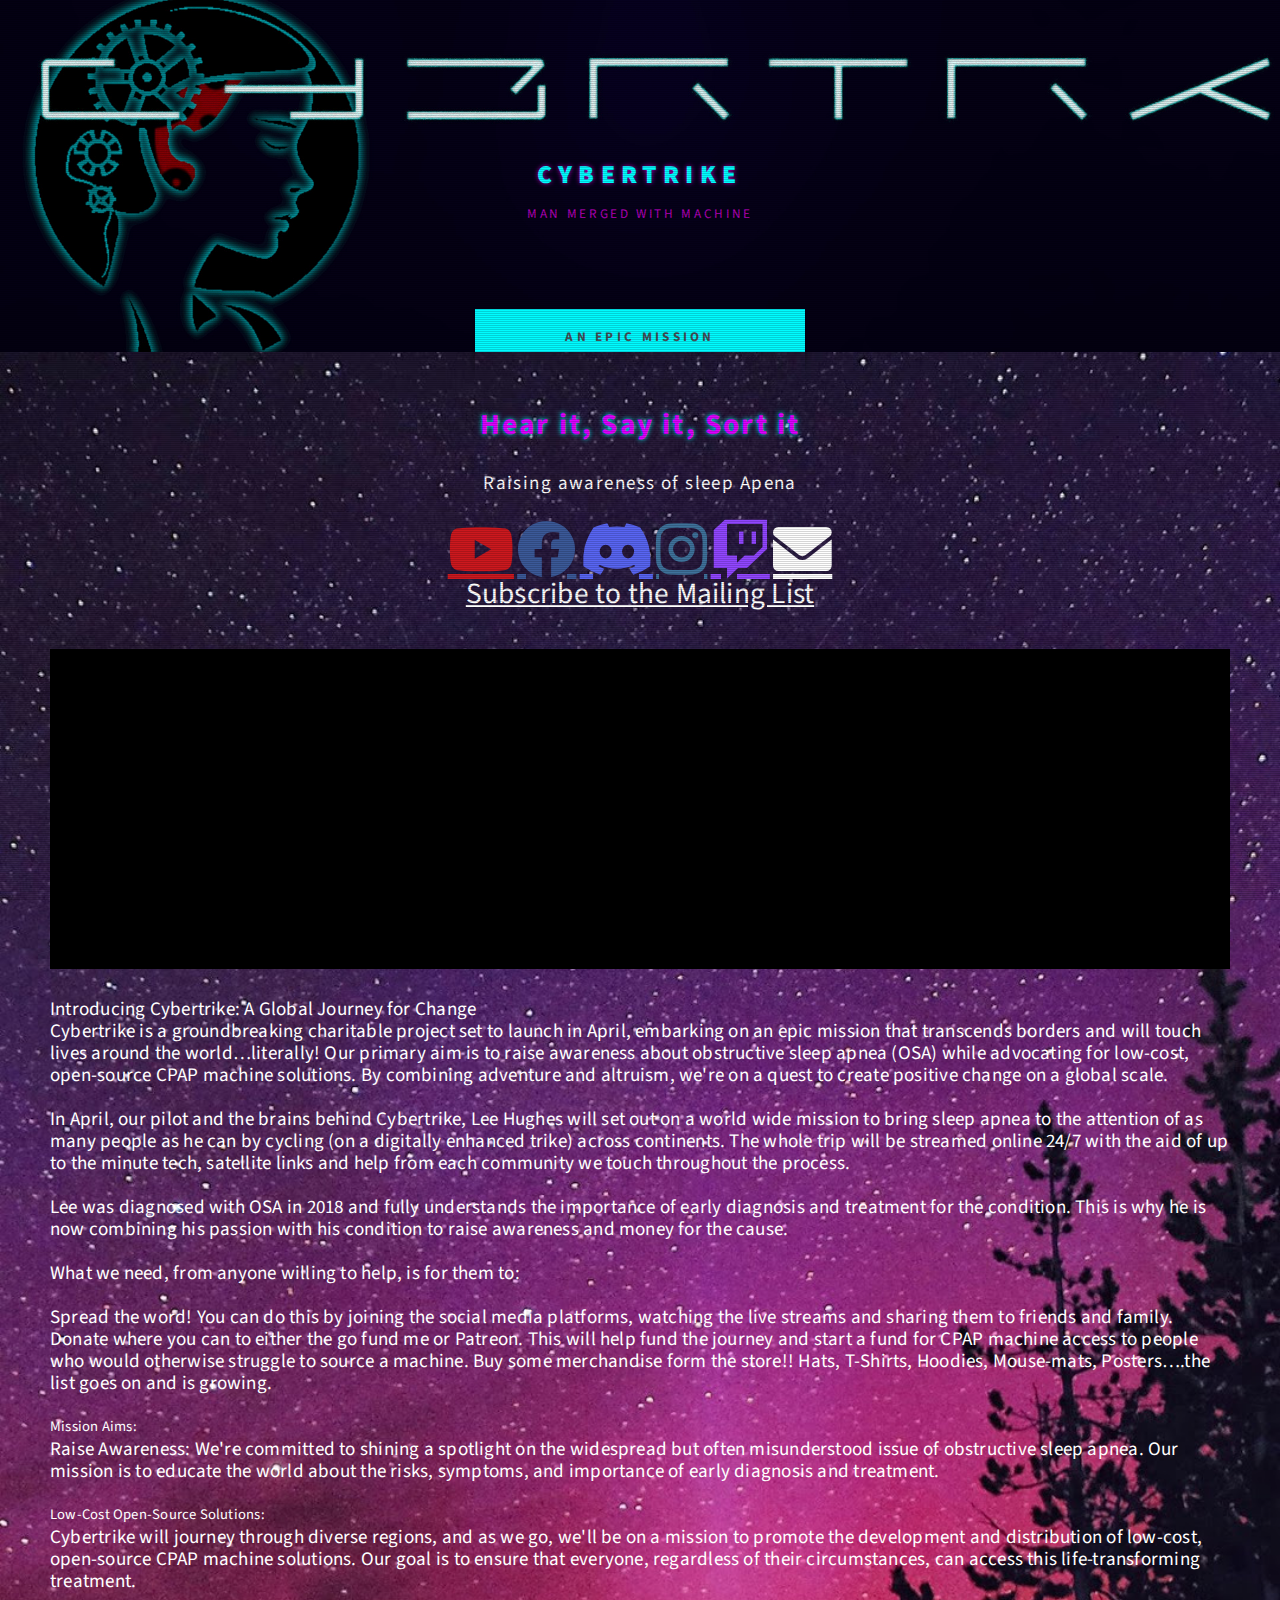
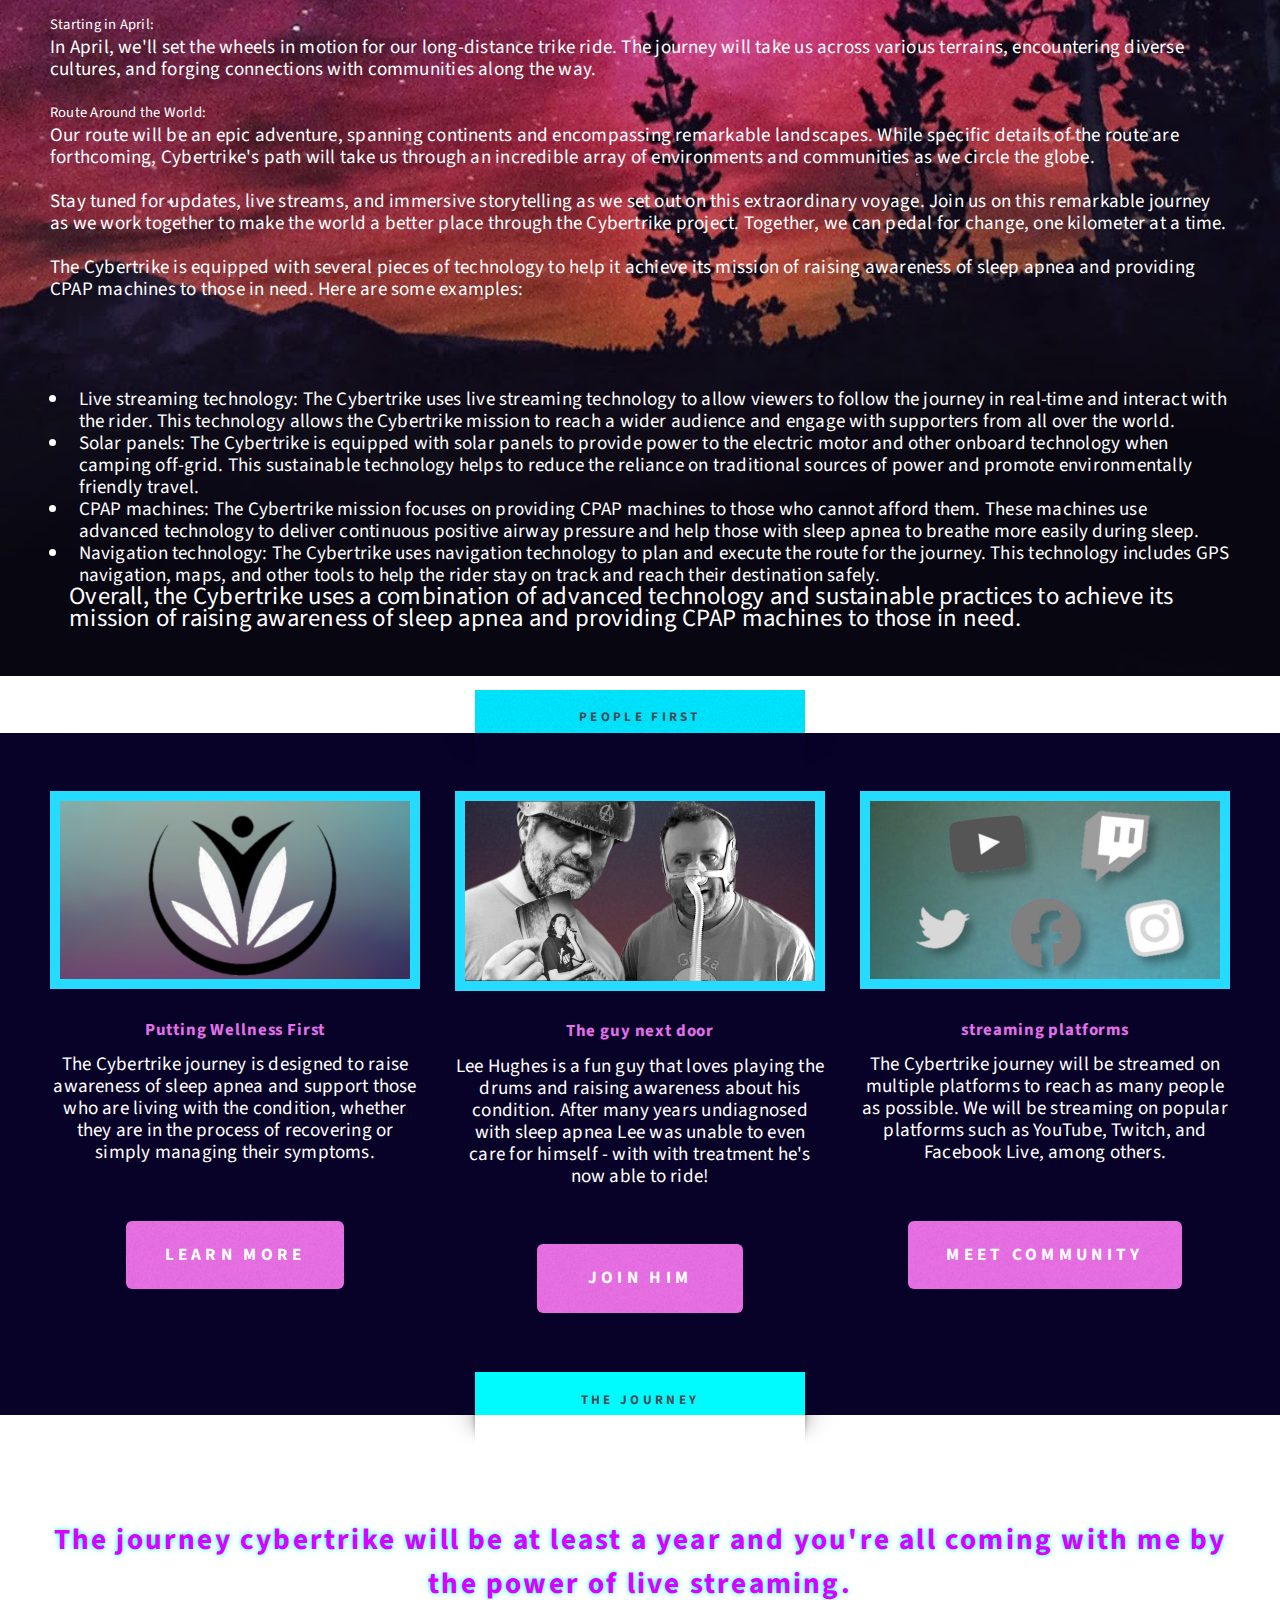
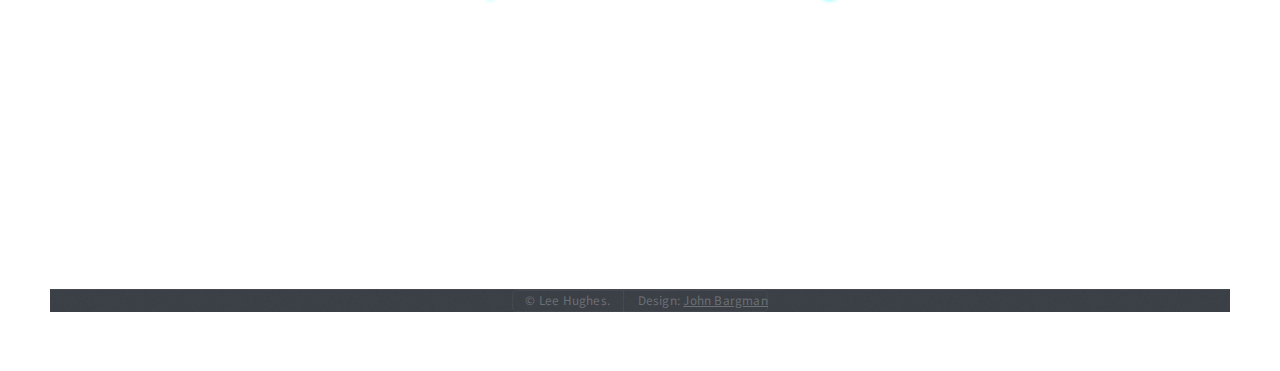
==== commit 8dc9ca10: "update website with new mission statement" ====
--- a/website/webroot/index.html
+++ b/website/webroot/index.html
@@ -58,7 +58,38 @@
                                             <img src="images/pic01.jpg" title="Your browser does not support the video tag">
                                         </video>
                                     </a>
-									<p>The Cybertrike is equipped with several pieces of technology to help it achieve its mission of raising awareness of sleep apnea and providing CPAP machines to those in need. Here are some examples:</p>
+				    <p>Introducing Cybertrike: A Global Journey for Change</p>
+				    <p>
+				    Cybertrike is a groundbreaking charitable project set to launch in April, embarking on an epic mission that transcends borders and will touch lives around the world…literally! Our primary aim is to raise awareness about obstructive sleep apnea (OSA) while advocating for low-cost, open-source CPAP machine solutions. By combining adventure and altruism, we're on a quest to create positive change on a global scale.<br> <br> </p>
+				    <p>
+				    In April, our pilot and the brains behind Cybertrike, Lee Hughes will set out on a world wide mission to bring sleep apnea to the attention of as many people as he can by cycling (on a digitally enhanced trike) across continents. The whole trip will be streamed online 24/7 with the aid of up to the minute tech, satellite links and help from each community we touch throughout the process. <br> <br> </p>
+				    <p>
+				    Lee was diagnosed with OSA in 2018 and fully understands the importance of early diagnosis and treatment for the condition. This is why he is now combining his passion with his condition to raise awareness and money for the cause. <br> <br>  </p>
+
+				    <p>What we need, from anyone willing to help, is for them to: <br> <br> </p>
+
+				    <p>  Spread the word! You can do this by joining the social media platforms, watching the live streams and sharing them to friends and family.
+Donate where you can to either the go fund me or Patreon. This will help fund the journey and start a fund for CPAP machine access to people who would otherwise struggle to source a machine.
+Buy some merchandise form the store!! Hats, T-Shirts, Hoodies, Mouse-mats, Posters….the list goes on and is growing. <br> <br></p>
+
+Mission Aims:
+
+<p>Raise Awareness: We're committed to shining a spotlight on the widespread but often misunderstood issue of obstructive sleep apnea. Our mission is to educate the world about the risks, symptoms, and importance of early diagnosis and treatment. <br> <br> </p>
+
+Low-Cost Open-Source Solutions:
+
+<p> Cybertrike will journey through diverse regions, and as we go, we'll be on a mission to promote the development and distribution of low-cost, open-source CPAP machine solutions. Our goal is to ensure that everyone, regardless of their circumstances, can access this life-transforming treatment. <br> <br></p>
+
+Starting in April:
+
+<p>In April, we'll set the wheels in motion for our long-distance trike ride. The journey will take us across various terrains, encountering diverse cultures, and forging connections with communities along the way. <br> <br> </p>
+
+Route Around the World:
+
+<p> Our route will be an epic adventure, spanning continents and encompassing remarkable landscapes. While specific details of the route are forthcoming, Cybertrike's path will take us through an incredible array of environments and communities as we circle the globe. <br> <br> </p>
+
+<p>Stay tuned for updates, live streams, and immersive storytelling as we set out on this extraordinary voyage. Join us on this remarkable journey as we work together to make the world a better place through the Cybertrike project. Together, we can pedal for change, one kilometer at a time. <br> <br></p>
+<p>The Cybertrike is equipped with several pieces of technology to help it achieve its mission of raising awareness of sleep apnea and providing CPAP machines to those in need. Here are some examples: <br> <br> <br> <br> <br> </p>
                                     <ul>
                                         <li>Live streaming technology: The Cybertrike uses live streaming technology to allow viewers to follow the journey in real-time and interact with the rider. This technology allows the Cybertrike mission to reach a wider audience and engage with supporters from all over the world.</li>
                                         <li>Solar panels: The Cybertrike is equipped with solar panels to provide power to the electric motor and other onboard technology when camping off-grid. This sustainable technology helps to reduce the reliance on traditional sources of power and promote environmentally friendly travel.</li>
